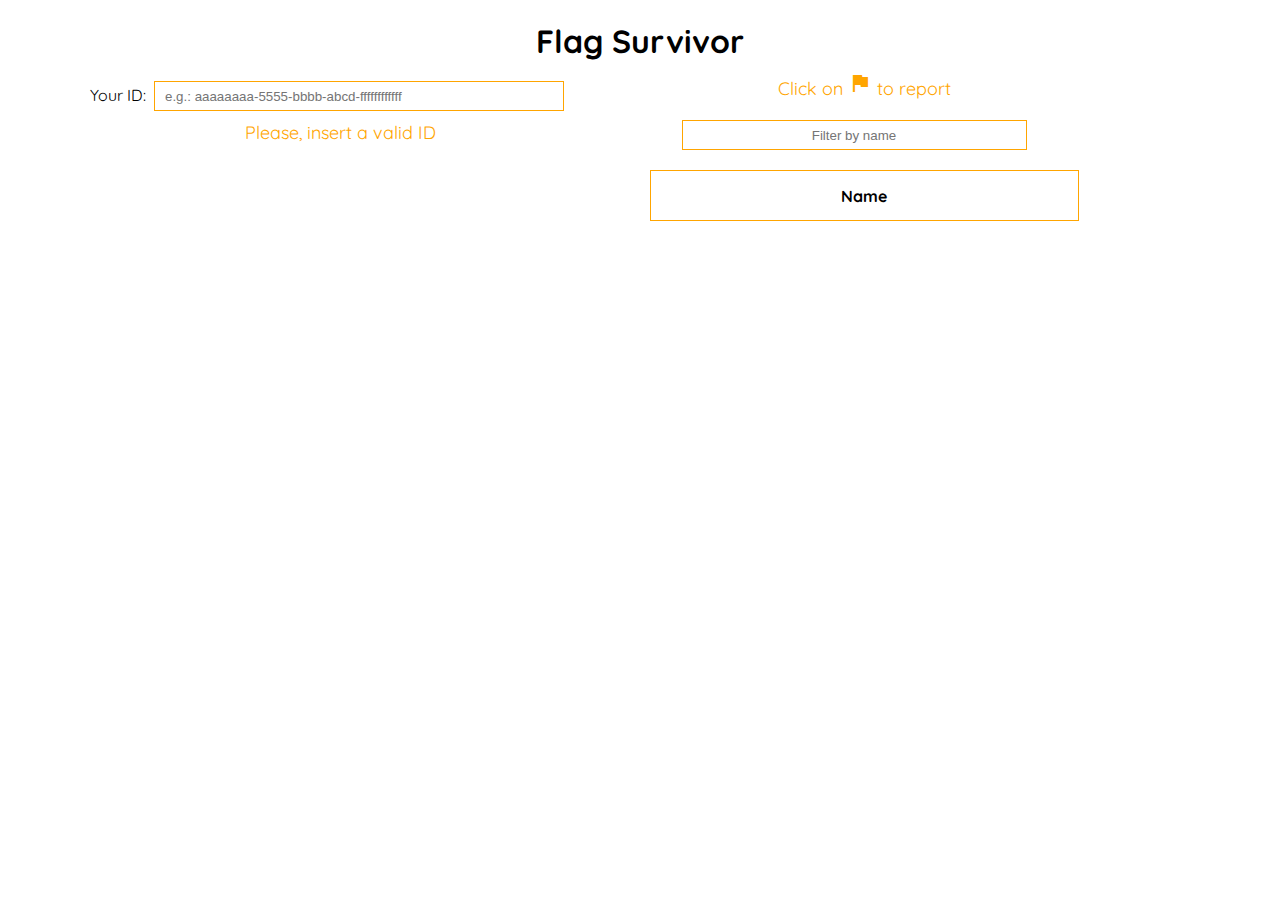
==== flag_infected.html @ 6a83458c "Flag feature working." ====
<!DOCTYPE html>
<html>
<head>
    <meta charset="UTF-8">
    <meta name="viewport" content="width=device-width, initial-scale=1">
    <link href="https://fonts.googleapis.com/css?family=Quicksand" rel="stylesheet">
    <link href="https://fonts.googleapis.com/icon?family=Material+Icons" rel="stylesheet">
    <link rel="stylesheet" type="text/css" href="style.css">
    <link rel="stylesheet" type="text/css" href="loader.css">
    <script src="flag_infected.js"></script>
    <script src="shared.js"></script>
</head>
<body>

<div class="wrapper">
    <h1 id="title">Flag Survivor</h1>
    <div class="left_col">

        <div class="form_element">
            <label for="user_id">Your ID:</label>
            <input type="text" id="user_id" placeholder="e.g.: aaaaaaaa-5555-bbbb-abcd-ffffffffffff">
            <p id="warning_message_to_valid_id">Please, insert a valid ID</p>
        </div>

        <div id="info_message">
            <p id="info_type"></p>
            <p id="info_details"></p>
        </div>

    </div>

    <div class="right_col">
        <div>

            <p id="warning_message_to_flag">Click on <i class="material-icons">flag</i> to report</p>

            <div class="flag_input">
                <input type="text" id="infected_name" placeholder="Filter by name">
            </div>
        </div>

        <table>
            <thead>
            <th>Name</th>
            </thead>
            <tbody id="survivors_list">
            </tbody>
        </table>
    </div>
    </div>

</div>






    <div id="col">


</body>
</html>
---- style.css ----
html {
    overflow-y: scroll;
}

* {
    -webkit-box-sizing: border-box;
    -moz-box-sizing: border-box;
    box-sizing: border-box;
}

body {
    padding: 0;
    margin: 0;
    font-family: 'Quicksand', sans-serif;
}

#map {
    width: 100%;
    height: 280px;
}

.left_col {
    width: 50%;
    display: inline-block;
    vertical-align: top;
    padding-right: 30px;
}

.right_col {
    width: 40%;
    display: inline-block;
    vertical-align: top;
}

#title {
    text-align: center;
    margin-bottom: auto;
}

#submit_button {
    text-align: center;
}

#submit_button>input {
    height: 40px;
    width: 200px;
    background-color: orange;
    border: none;
    font-size: larger;
    color: white;
}

.item>input {
    width: 70px;
    height: 30px;
    text-align: right;
    padding-right: 10px;
}

.item {
    margin: 10px;

}

#person_name {
    width: 85%;
    padding-left: 10px;
}

#person_id {
    width: 85%;
    padding-left: 10px;
}

#user_id {
    width: 410px;
    padding-left: 10px;
}

.name_cell {
    width: 400px;
    padding-left: 15px;
}

#user_input {
}

#infected_name {
    width: 345px;
    text-align: center;

}


#person_age {
    text-align: right;
    height: 30px;
    width: 70px;
    padding-right: 10px;
}

.form_element {
    margin: 20px 20px 20px 0px;
}

.flag_input {
    margin: 20px 20px 20px 0px;
    text-align: center;
}

.wrapper {
    width: 1100px;
    margin: 0 auto;
}

input[type='number']::-webkit-outer-spin-button,
input[type='number']::-webkit-inner-spin-button {
    -webkit-appearance: none;
    margin: 0;
}

input[type='number'] {
    -moz-appearance: textfield;
    height: 30px;
    border: 1px solid orange;
}

#latlon {
    display: none;
    font-size: small;
    text-align: center;
}

#latlon>p>span {
    color: orange;
}

label {
    display: inline-block;
    width: 60px;
}

#inventory {
    border: 1px solid orange;
    padding: 10px;
    width: inherit;
}

input[type='text'] {
    border: 1px solid orange;
    height: 30px;
}

#survivor_data {
    display: none;
}

#update_button:disabled {
    background-color: #D3D3D3;
}

#infected_name_label {
    display: inline-block;
    width: 125px;
}

#info_message {
    display: none;
    width: 100%;
    margin: 0 auto;
    text-align: center;
}

#info_type {
    margin: 0;
    font-size: x-large;
    color: orange;
}

#info_details {
    margin: 0;
    color: orange;
}

#location_title {
    margin-bottom: 10px;
}

#warning_message_to_valid_id_input {
    text-align: center;
    color: orange;
    font-size: large;
}

#warning_message_to_valid_id {
    text-align: center;
    color: orange;
    font-size: large;
    margin-bottom: 2px;
    margin-top: 10px;
}

#warning_message_to_flag {
    text-align: center;
    color: orange;
    font-size: large;
    margin-bottom: 2px;
    margin-top: 10px;
}

#lonlat_pick_warning {
    color: orange;
    font-size: small;
    text-align: center;
}

#col {
    margin: 0 auto;
    display: block;
    width: 1000px;
}

table {
    margin: 0 auto;
    border-collapse: collapse;
    border: 1px solid orange;
}


tr {
    height: 50px;
    border-bottom: 1px solid orange;
}

.icon_cell>a:visited {
    color: black;
}

.icon_cell>a:hover {
    color: orange;
}

th {
    width: 428px;
}
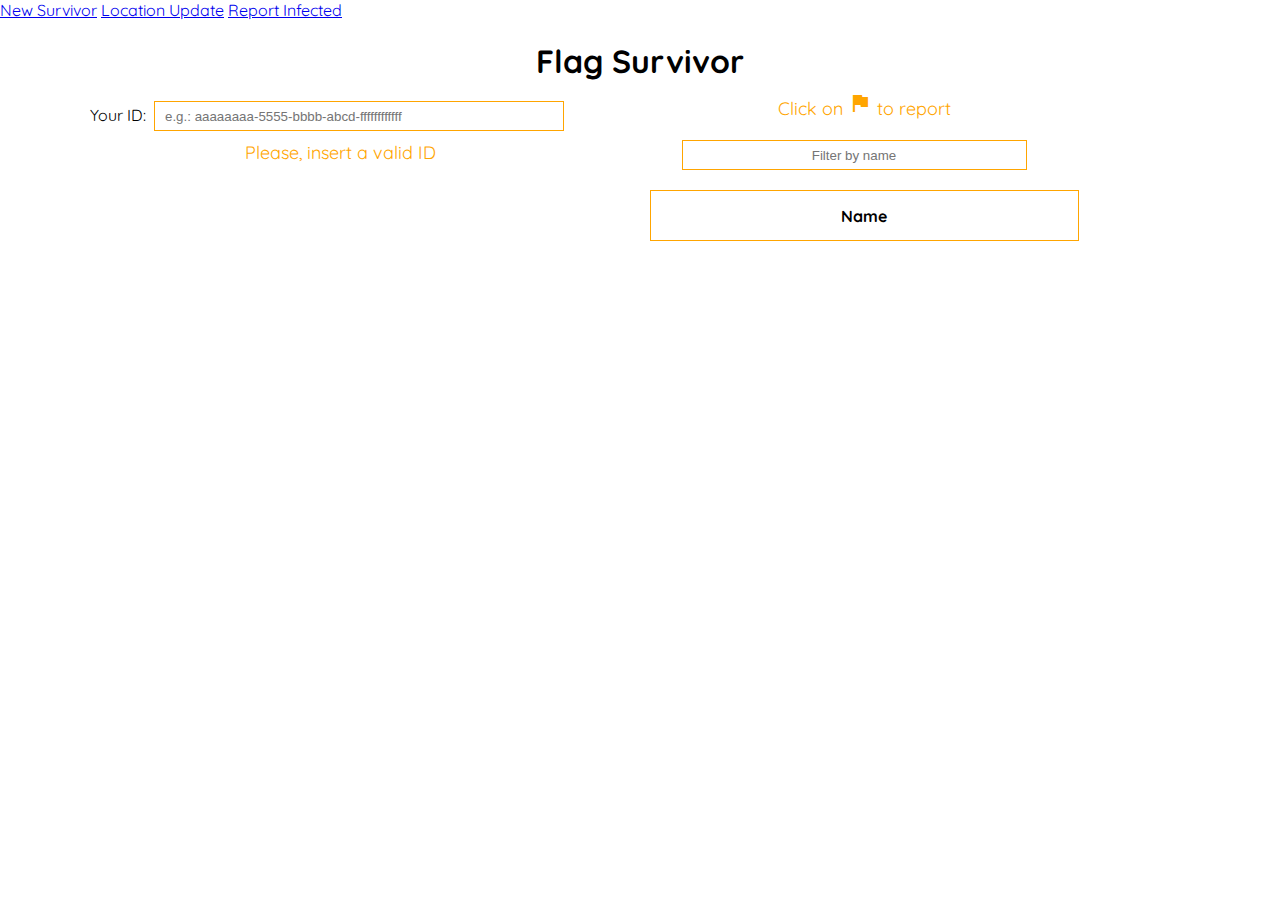
==== commit b8a581a5: "Javascript files were moved to js folder." ====
--- a/flag_infected.html
+++ b/flag_infected.html
@@ -7,10 +7,17 @@
     <link href="https://fonts.googleapis.com/icon?family=Material+Icons" rel="stylesheet">
     <link rel="stylesheet" type="text/css" href="style.css">
     <link rel="stylesheet" type="text/css" href="loader.css">
-    <script src="flag_infected.js"></script>
-    <script src="shared.js"></script>
+    <script src="js/flag_infected.js"></script>
+    <script src="js/shared.js"></script>
 </head>
 <body>
+
+<nav>
+    <a href="new_survivor.html">New Survivor</a>
+    <a href="update_location.html">Location Update</a>
+    <a class="active" href="flag_infected.html">Report Infected</a>
+</nav>
+
 
 <div class="wrapper">
     <h1 id="title">Flag Survivor</h1>
@@ -51,13 +58,5 @@
 
 </div>
 
-
-
-
-
-
-    <div id="col">
-
-
 </body>
 </html>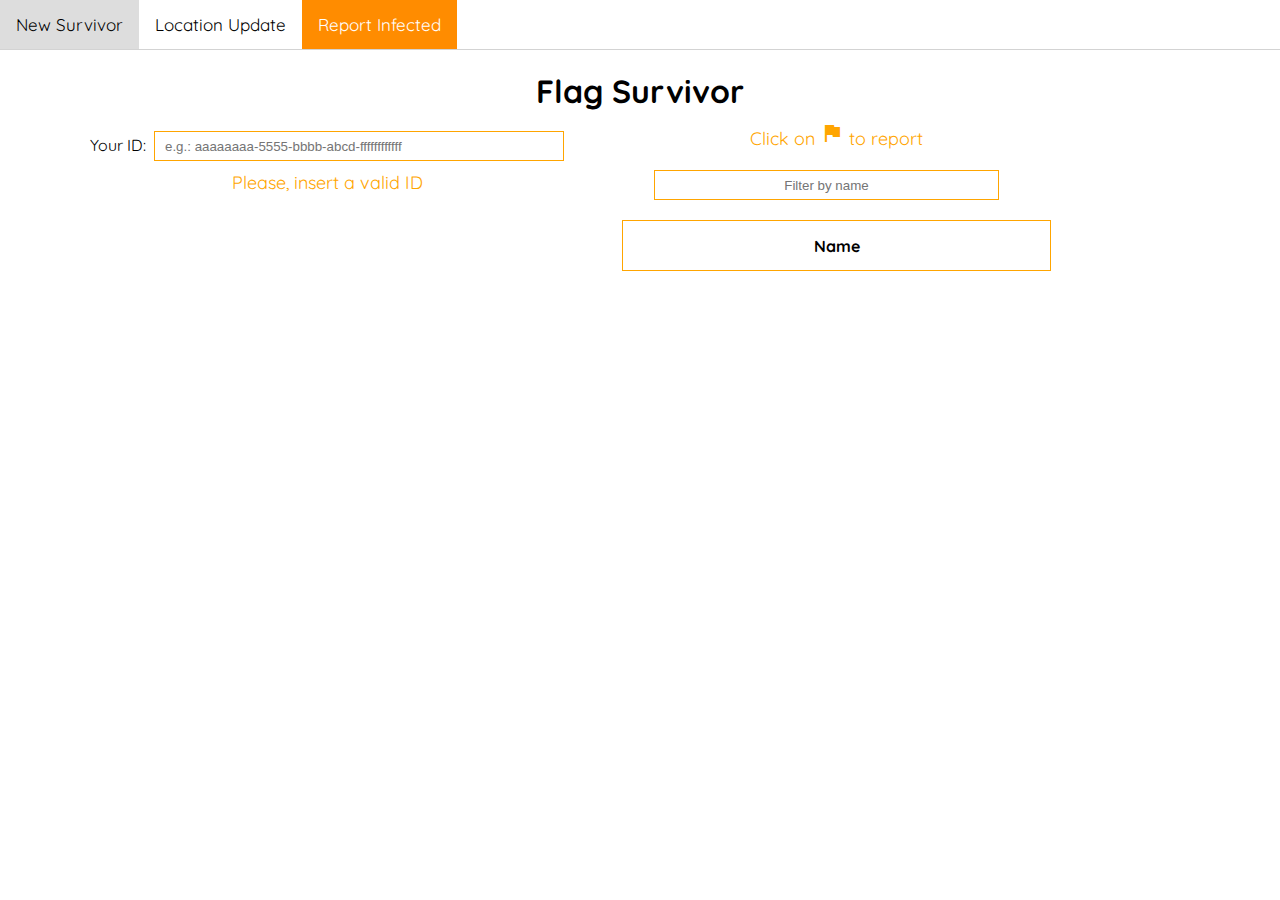
==== commit d124f04f: "CSS files were moved to css folder." ====
--- a/flag_infected.html
+++ b/flag_infected.html
@@ -5,8 +5,8 @@
     <meta name="viewport" content="width=device-width, initial-scale=1">
     <link href="https://fonts.googleapis.com/css?family=Quicksand" rel="stylesheet">
     <link href="https://fonts.googleapis.com/icon?family=Material+Icons" rel="stylesheet">
-    <link rel="stylesheet" type="text/css" href="style.css">
-    <link rel="stylesheet" type="text/css" href="loader.css">
+    <link rel="stylesheet" type="text/css" href="css/style.css">
+    <link rel="stylesheet" type="text/css" href="css/loader.css">
     <script src="js/flag_infected.js"></script>
     <script src="js/shared.js"></script>
 </head>
--- a/css/style.css
+++ b/css/style.css
@@ -0,0 +1,280 @@
+html {
+    overflow-y: scroll;
+}
+
+* {
+    -webkit-box-sizing: border-box;
+    -moz-box-sizing: border-box;
+    box-sizing: border-box;
+}
+
+body {
+    padding: 0;
+    margin: 0;
+    font-family: 'Quicksand', sans-serif;
+}
+
+#map {
+    width: 100%;
+    height: 280px;
+}
+
+.left_col {
+    width: 45%;
+    display: inline-block;
+    vertical-align: top;
+    /*padding-right: 30px;*/
+}
+
+.right_col {
+    width: 45%;
+    display: inline-block;
+    vertical-align: top;
+}
+
+#title {
+    text-align: center;
+    margin-bottom: auto;
+}
+
+#submit_button {
+    text-align: center;
+}
+
+#submit_button>input {
+    height: 40px;
+    width: 200px;
+    background-color: orange;
+    border: none;
+    font-size: larger;
+    color: white;
+}
+
+.item>input {
+    width: 70px;
+    height: 30px;
+    text-align: right;
+    padding-right: 10px;
+}
+
+.item {
+    margin: 10px;
+
+}
+
+#person_name {
+    width: 85%;
+    padding-left: 10px;
+}
+
+#person_id {
+    width: 85%;
+    padding-left: 10px;
+}
+
+#user_id {
+    width: 410px;
+    padding-left: 10px;
+}
+
+.name_cell {
+    width: 400px;
+    padding-left: 15px;
+}
+
+#user_input {
+}
+
+#infected_name {
+    width: 345px;
+    text-align: center;
+
+}
+
+
+#person_age {
+    text-align: right;
+    height: 30px;
+    width: 70px;
+    padding-right: 10px;
+}
+
+.form_element {
+    margin: 20px 20px 20px 0px;
+}
+
+.flag_input {
+    margin: 20px 20px 20px 0px;
+    text-align: center;
+}
+
+.wrapper {
+    width: 1100px;
+    margin: 0 auto;
+}
+
+input[type='number']::-webkit-outer-spin-button,
+input[type='number']::-webkit-inner-spin-button {
+    -webkit-appearance: none;
+    margin: 0;
+}
+
+input[type='number'] {
+    -moz-appearance: textfield;
+    height: 30px;
+    border: 1px solid orange;
+}
+
+#latlon {
+    display: none;
+    font-size: small;
+    text-align: center;
+}
+
+#latlon>p>span {
+    color: orange;
+}
+
+label {
+    display: inline-block;
+    width: 60px;
+}
+
+#inventory {
+    border: 1px solid orange;
+    padding: 10px;
+    width: inherit;
+}
+
+#trader_inventory {
+    border: 1px solid orange;
+    padding: 10px;
+    width: inherit;
+}
+
+input[type='text'] {
+    border: 1px solid orange;
+    height: 30px;
+}
+
+#survivor_data {
+    display: none;
+}
+
+#update_button:disabled {
+    background-color: #D3D3D3;
+}
+
+#infected_name_label {
+    display: inline-block;
+    width: 125px;
+}
+
+#info_message {
+    display: none;
+    width: 100%;
+    margin: 0 auto;
+    text-align: center;
+}
+
+#info_type {
+    margin: 0;
+    font-size: x-large;
+    color: orange;
+}
+
+#info_details {
+    margin: 0;
+    color: orange;
+}
+
+#location_title {
+    margin-bottom: 10px;
+}
+
+#warning_message_to_valid_id_input {
+    text-align: center;
+    color: orange;
+    font-size: large;
+}
+
+#warning_message_to_valid_id {
+    text-align: center;
+    color: orange;
+    font-size: large;
+    margin-bottom: 2px;
+    margin-top: 10px;
+}
+
+#warning_message_to_flag {
+    text-align: center;
+    color: orange;
+    font-size: large;
+    margin-bottom: 2px;
+    margin-top: 10px;
+}
+
+#lonlat_pick_warning {
+    color: orange;
+    font-size: small;
+    text-align: center;
+}
+
+#col {
+    margin: 0 auto;
+    display: block;
+    width: 1000px;
+}
+
+table {
+    margin: 0 auto;
+    border-collapse: collapse;
+    border: 1px solid orange;
+}
+
+tr {
+    height: 50px;
+    border-bottom: 1px solid orange;
+}
+
+.icon_cell>a {
+    color: black;
+}
+
+.icon_cell>a:visited {
+    color: black;
+}
+
+.icon_cell>a:hover {
+    color: orange;
+}
+
+th {
+    width: 428px;
+}
+
+nav {
+    background-color: white;
+    overflow: hidden;
+    border-bottom: 1px solid lightgray;
+}
+
+/* Style the links inside the navigation bar */
+nav>a {
+    float: left;
+    color: black;
+    text-align: center;
+    padding: 14px 16px;
+    text-decoration: none;
+    font-size: 17px;
+}
+
+nav>a:hover {
+    background-color: #ddd;
+    color: black;
+}
+
+nav>a.active {
+    background-color: darkorange;
+    color: white;
+}--- a/css/loader.css
+++ b/css/loader.css
@@ -0,0 +1,60 @@
+.loading_icon,
+.loading_icon:before,
+.loading_icon:after {
+  width: 1.5em;
+  height: 1.5em;
+  -webkit-animation-fill-mode: both;
+  animation-fill-mode: both;
+  -webkit-animation: load7 1.8s infinite ease-in-out;
+  animation: load7 1.8s infinite ease-in-out;
+}
+.loading_icon {
+  color: #ff8000;
+  font-size: 10px;
+  margin: 80px auto;
+  position: relative;
+  text-indent: -9999em;
+  -webkit-transform: translateZ(0);
+  -ms-transform: translateZ(0);
+  transform: translateZ(0);
+  -webkit-animation-delay: -0.16s;
+  animation-delay: -0.16s;
+}
+.loading_icon:before,
+.loading_icon:after {
+  content: '';
+  position: absolute;
+  top: 0;
+}
+.loading_icon:before {
+  left: -3.5em;
+  -webkit-animation-delay: -0.32s;
+  animation-delay: -0.32s;
+}
+.loading_icon:after {
+  left: 3.5em;
+}
+@-webkit-keyframes load7 {
+  0%,
+  80%,
+  100% {
+    box-shadow: 0 2.5em 0 -1.3em;
+  }
+  40% {
+    box-shadow: 0 2.5em 0 0;
+  }
+}
+@keyframes load7 {
+  0%,
+  80%,
+  100% {
+    box-shadow: 0 2.5em 0 -1.3em;
+  }
+  40% {
+    box-shadow: 0 2.5em 0 0;
+  }
+}
+
+#loading_icon {
+  display: none;
+}
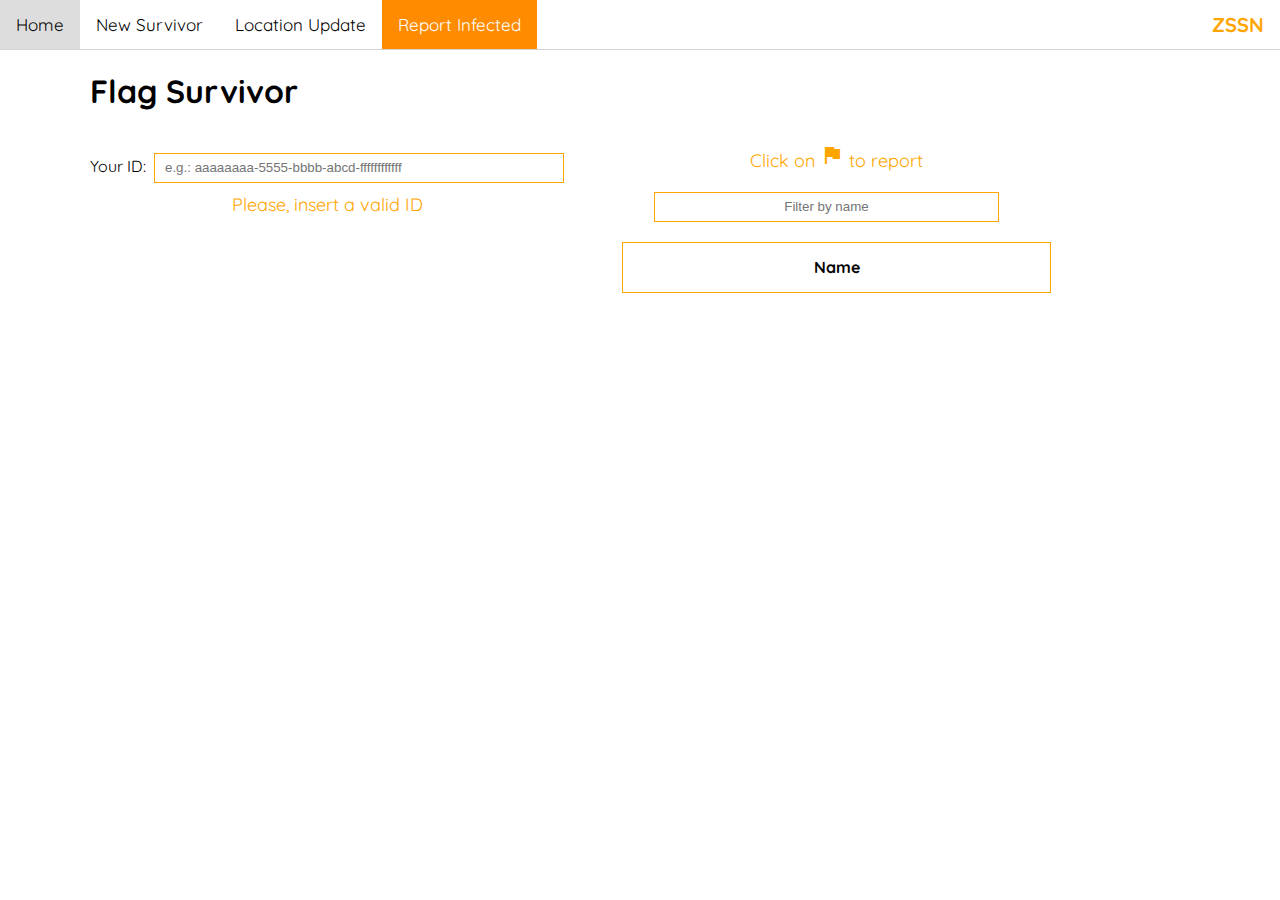
==== commit 4a7d6959: "Added home page." ====
--- a/flag_infected.html
+++ b/flag_infected.html
@@ -13,9 +13,13 @@
 <body>
 
 <nav>
+    <a href="index.html">Home</a>
     <a href="new_survivor.html">New Survivor</a>
     <a href="update_location.html">Location Update</a>
     <a class="active" href="flag_infected.html">Report Infected</a>
+
+    <span id="logo">ZSSN</span>
+
 </nav>
 
 
@@ -48,7 +52,9 @@
 
         <table>
             <thead>
-            <th>Name</th>
+            <tr>
+                <th>Name</th>
+            </tr>
             </thead>
             <tbody id="survivors_list">
             </tbody>
--- a/css/style.css
+++ b/css/style.css
@@ -32,9 +32,13 @@
     vertical-align: top;
 }
 
-#title {
+.title {
     text-align: center;
     margin-bottom: auto;
+}
+
+.subtitle {
+    text-align: center;
 }
 
 #submit_button {
@@ -269,6 +273,16 @@
     font-size: 17px;
 }
 
+#logo {
+    float: right;
+    color: orange;
+    text-align: center;
+    padding: 12px 16px;
+    text-decoration: none;
+    font-size: 20px;
+    font-weight: bold;
+}
+
 nav>a:hover {
     background-color: #ddd;
     color: black;
@@ -277,4 +291,20 @@
 nav>a.active {
     background-color: darkorange;
     color: white;
+}
+
+#subtitle {
+    text-align: center;
+    margin-top: 0;
+}
+
+#report {
+    text-align: center;
+    margin-top: 60px;
+    display: none;
+}
+
+.result_report {
+    color: orange;
+    font-weight: bold;
 }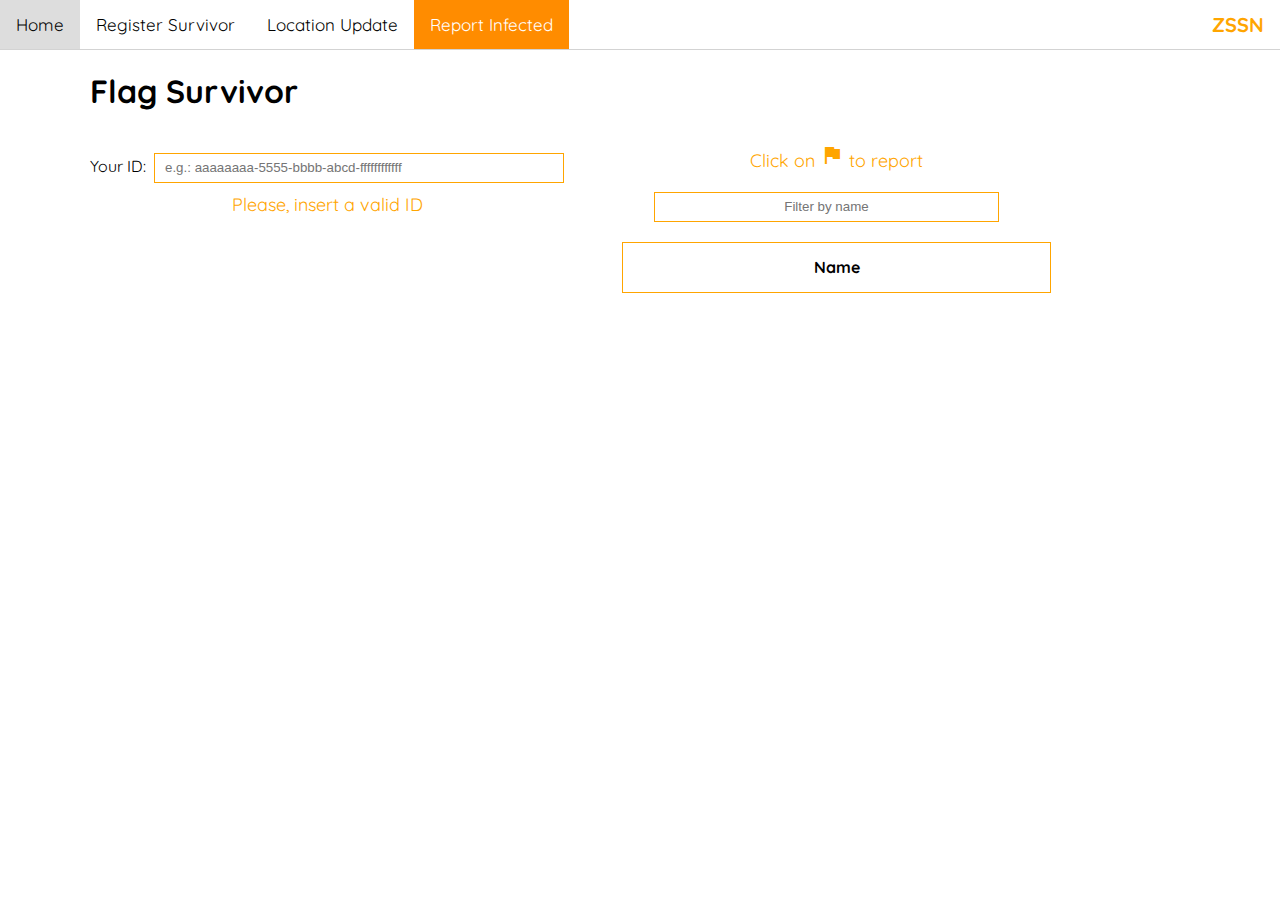
==== commit 50188243: "Update navbar description." ====
--- a/flag_infected.html
+++ b/flag_infected.html
@@ -14,7 +14,7 @@
 
 <nav>
     <a href="index.html">Home</a>
-    <a href="new_survivor.html">New Survivor</a>
+    <a href="new_survivor.html">Register Survivor</a>
     <a href="update_location.html">Location Update</a>
     <a class="active" href="flag_infected.html">Report Infected</a>
 
